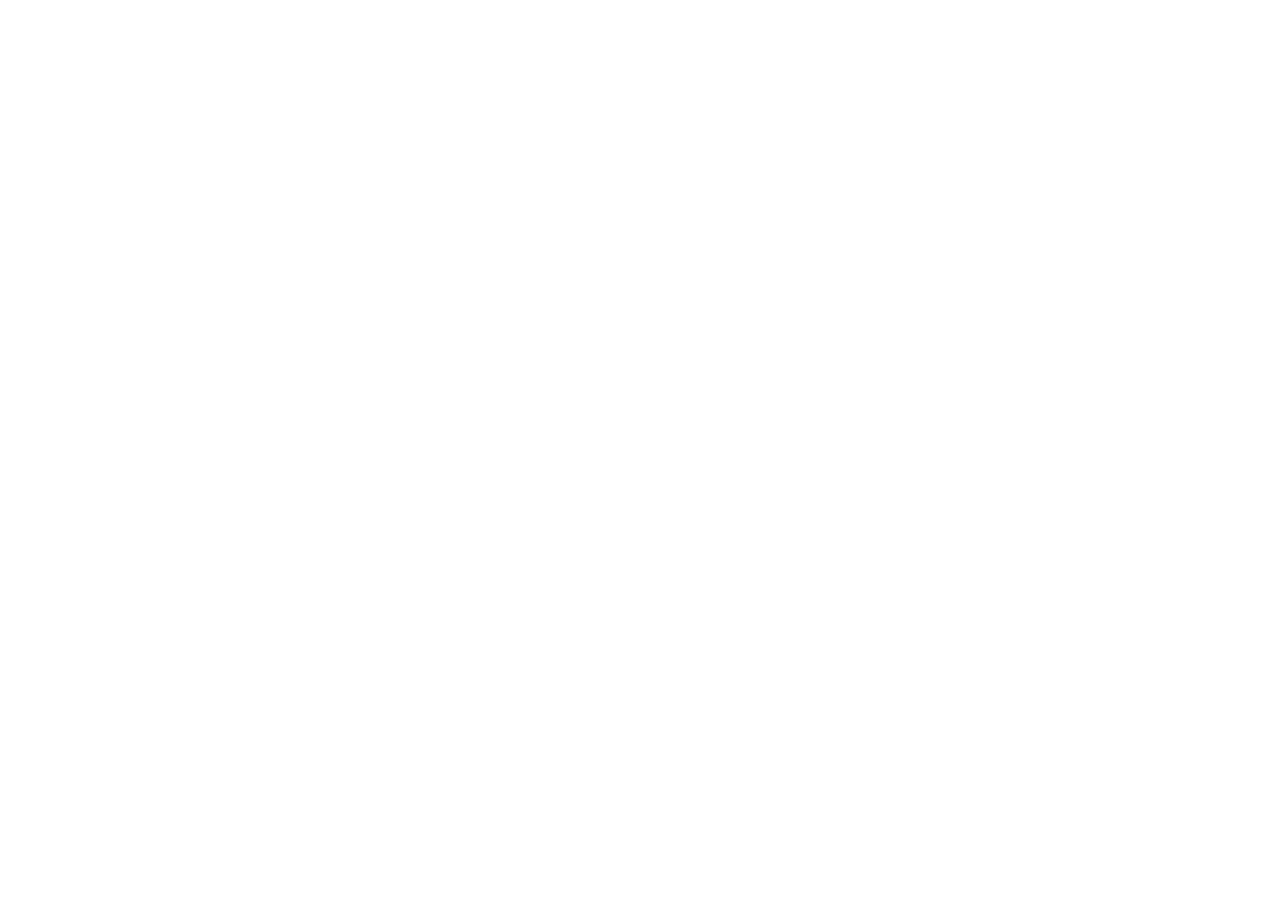
==== src/index.html @ 65d8a378 "First Commit" ====
<!DOCTYPE html>
<html>
    <head>
        <meta name="charset" content="UTF-8">
        <meta name="viewport" content="width=device-width, initial-scale=1">
    </head>
    <body>

    </body>
</html>
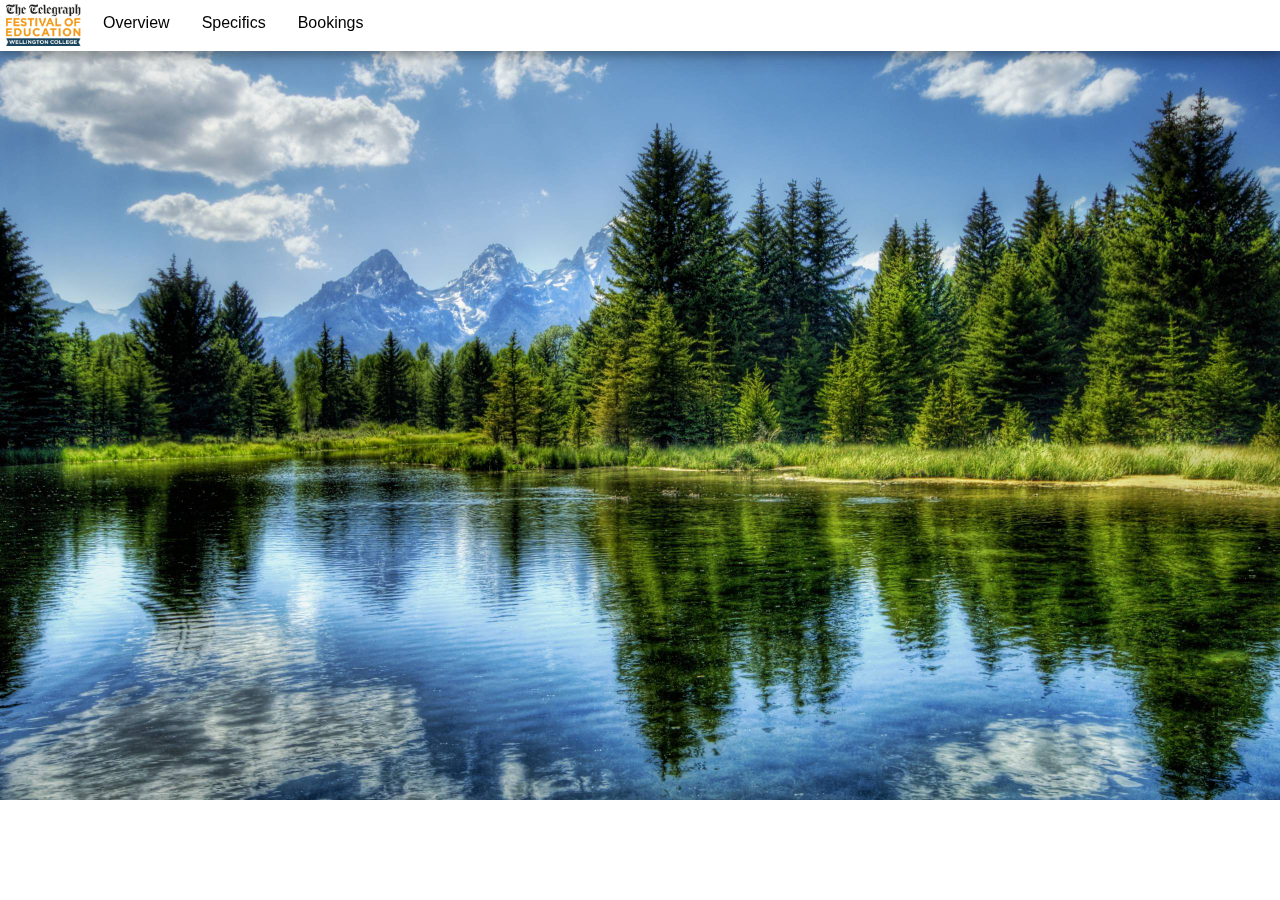
==== commit d0da0a02: "Added Navbar" ====
--- a/src/index.html
+++ b/src/index.html
@@ -1,10 +1,17 @@
 <!DOCTYPE html>
 <html>
     <head>
-        <meta name="charset" content="UTF-8">
+        <meta charset="UTF-8">
         <meta name="viewport" content="width=device-width, initial-scale=1">
+        <link rel="stylesheet" type="text/css" href="css/style.css"/>
     </head>
     <body>
-
+        <nav>
+            <img class="logo" src="assets/images/logo.jpg"/>
+            <a href="index.html">Overview</a>
+            <a href="specifics.html">Specifics</a>
+            <a href="bookings.html">Bookings</a>
+        </nav>
+        <img src="assets/images/placeholder1.jpeg" style="width: 100%; height: auto;"/>
     </body>
 </html>--- a/src/css/style.css
+++ b/src/css/style.css
@@ -0,0 +1,71 @@
+*{
+    box-sizing: border-box;
+    font-family: sans-serif;
+}
+body{
+    margin: 0;
+    padding: 0;
+}
+
+.container{
+    max-width: 960px;
+}
+
+.row::after{
+    content: "";
+    clear: both;
+    display: block;
+}
+
+[class*="col-"]{
+    float: left;
+    padding: 15px;
+    width: 100%;
+}
+@media only screen and (min-width: 768px) {
+    .col-1 {width: 8.33%;}
+    .col-2 {width: 16.66%;}
+    .col-3 {width: 25%;}
+    .col-4 {width: 33.33%;}
+    .col-5 {width: 41.66%;}
+    .col-6 {width: 50%;}
+    .col-7 {width: 58.33%;}
+    .col-8 {width: 66.66%;}
+    .col-9 {width: 75%;}
+    .col-10 {width: 83.33%;}
+    .col-11 {width: 91.66%;}
+    .col-12 {width: 100%;}
+    
+}
+nav {
+    margin: 0;
+    padding: 0;
+    overflow: hidden;
+    background-color:white;
+    position: fixed;
+    top: 0;
+    left:0; 
+    right: 0;
+    box-shadow: 0px 4px 8px 0 rgba(0,0,0,0.2), 0px 6px 20px 0 rgba(0,0,0,0.19);
+    z-index: 5; 
+}
+
+nav a{
+    float: left;
+    color: black;
+    display: block;
+    padding: 14px 16px;
+    text-decoration: none;
+    text-align: center;
+    transition-duration: 0.4s;
+    border-bottom: 5px solid white; 
+}
+nav a:hover{
+    border-color: #f1d117;
+}
+nav .logo{
+    height: 50px;
+    overflow: hidden;
+    padding: 4px 6px;
+    float: left;
+}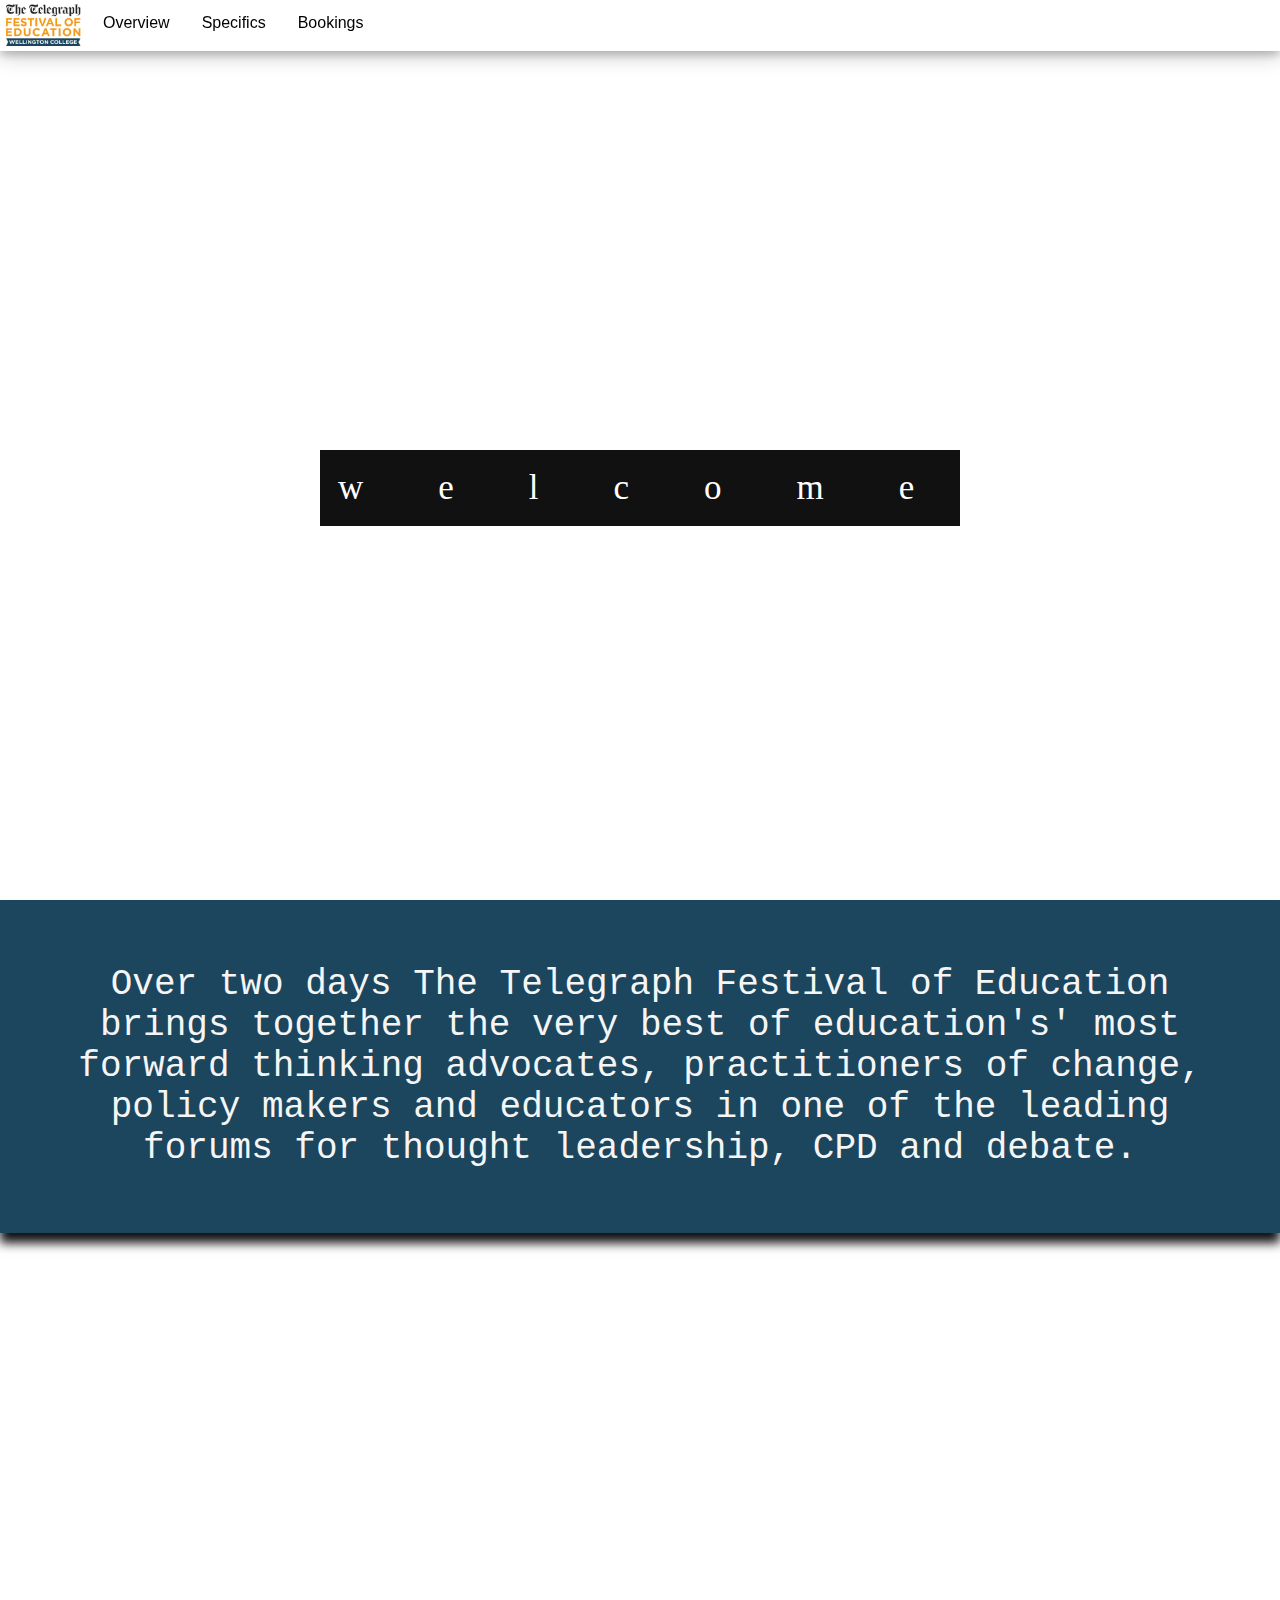
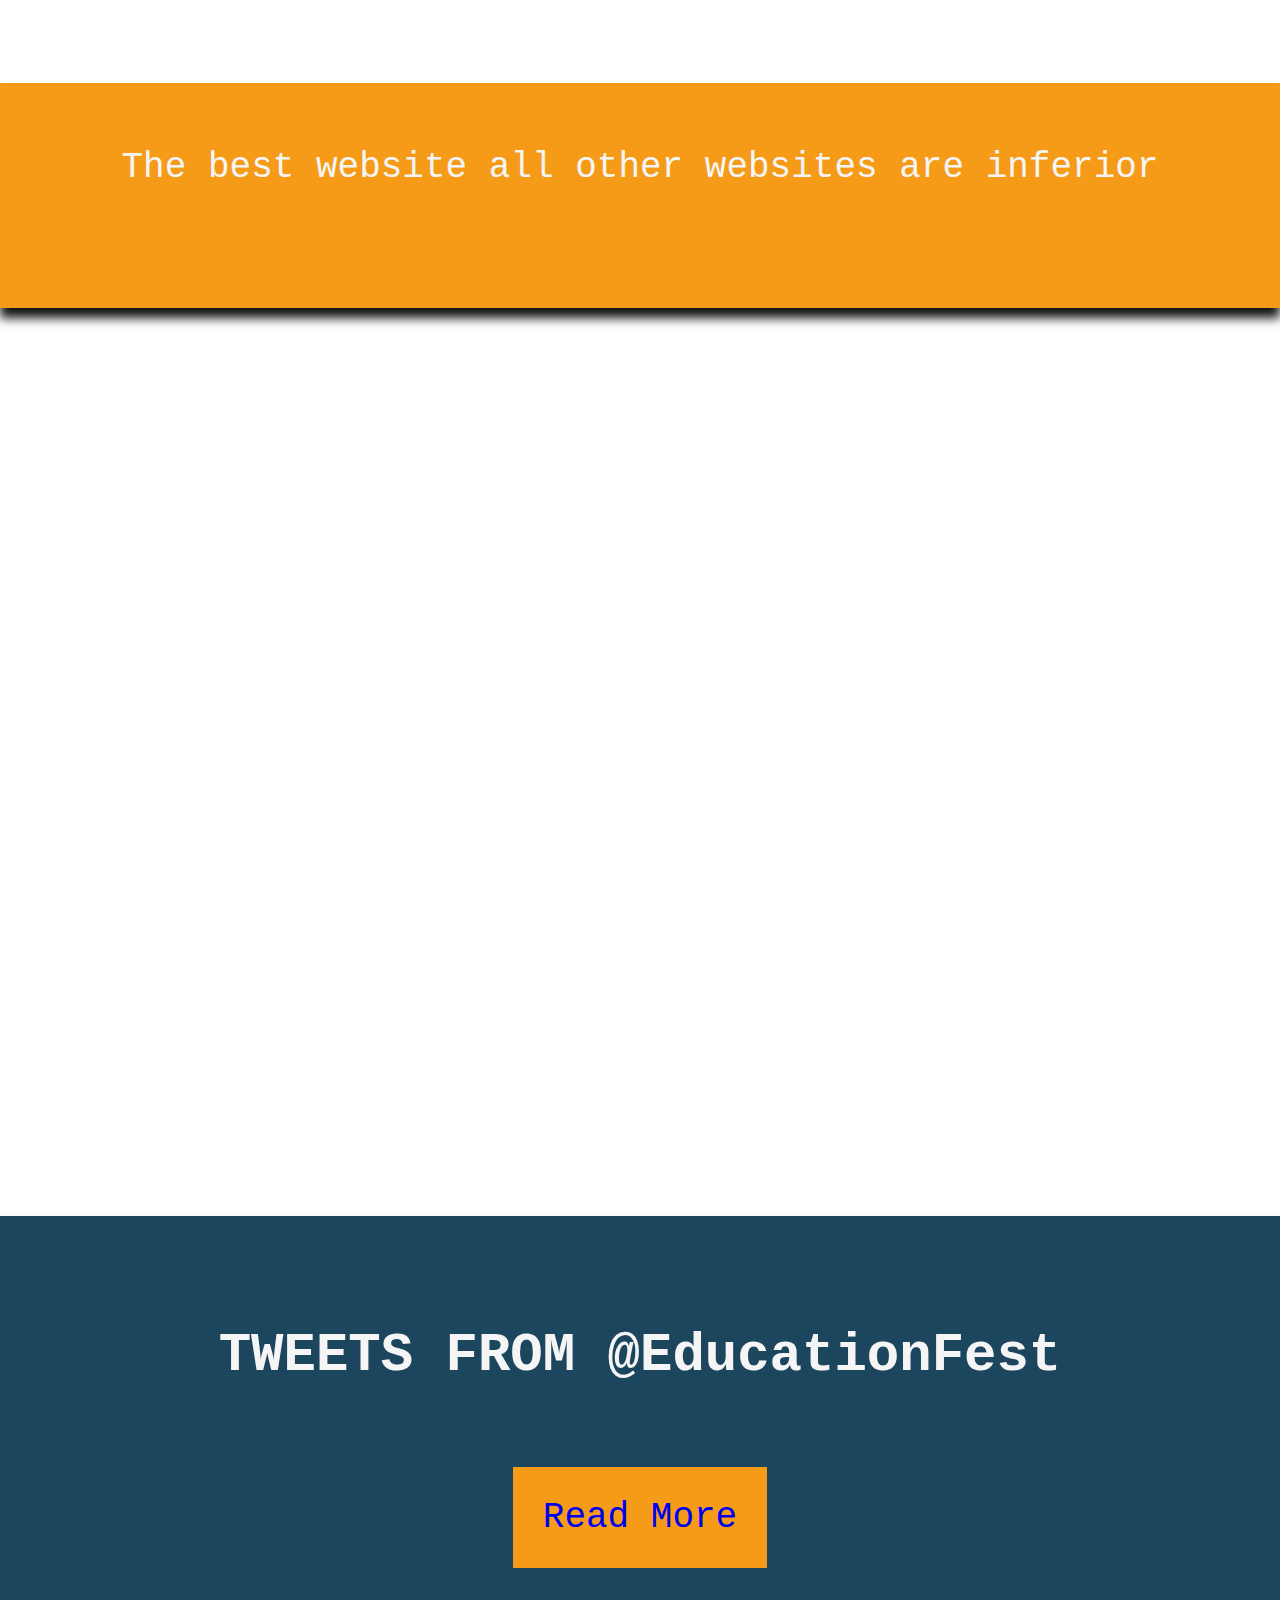
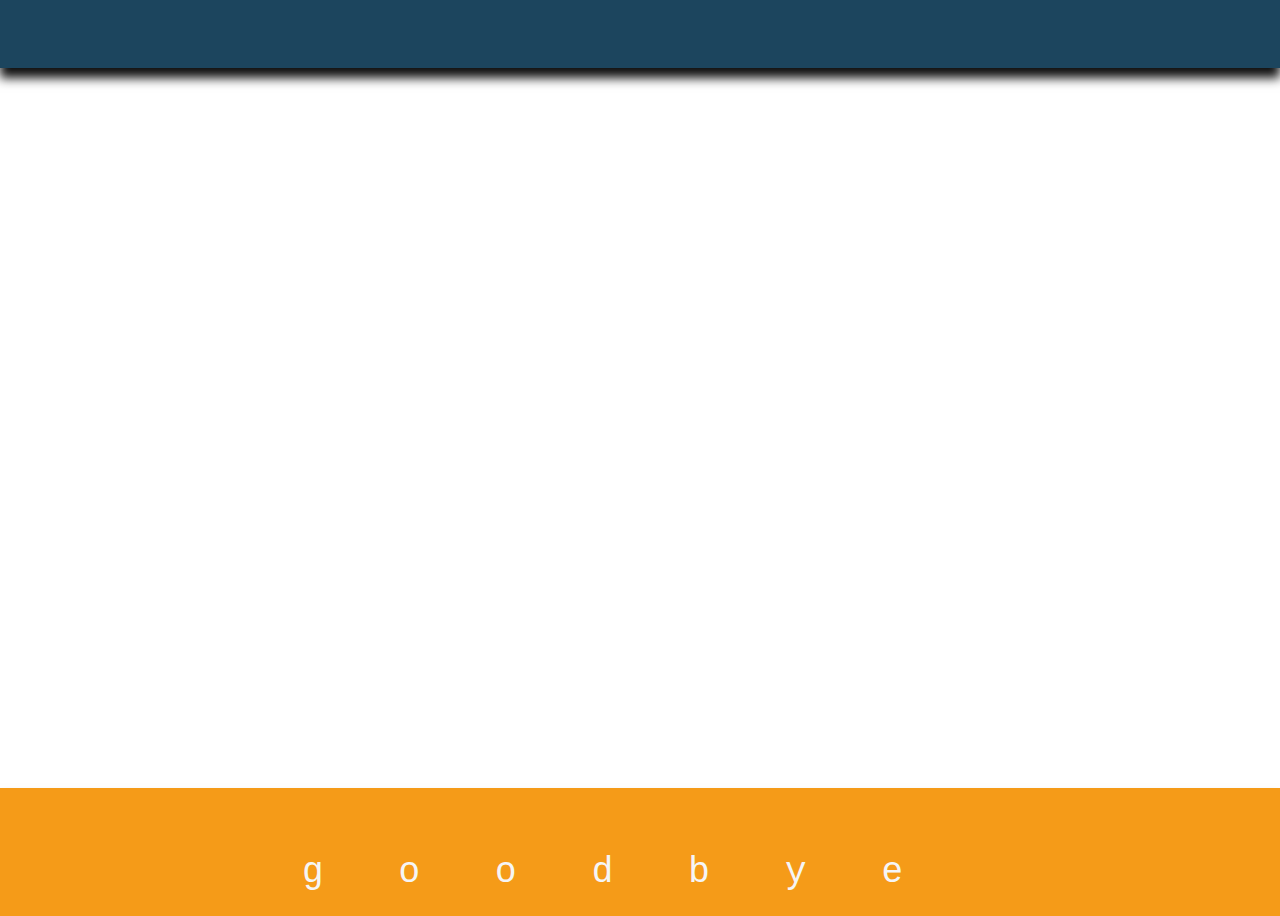
==== commit b6f0e4d6: "Added Parrallax and certain other things" ====
--- a/src/index.html
+++ b/src/index.html
@@ -1,17 +1,62 @@
 <!DOCTYPE html>
 <html>
-    <head>
-        <meta charset="UTF-8">
-        <meta name="viewport" content="width=device-width, initial-scale=1">
-        <link rel="stylesheet" type="text/css" href="css/style.css"/>
-    </head>
-    <body>
-        <nav>
-            <img class="logo" src="assets/images/logo.jpg"/>
-            <a href="index.html">Overview</a>
-            <a href="specifics.html">Specifics</a>
-            <a href="bookings.html">Bookings</a>
-        </nav>
-        <img src="assets/images/placeholder1.jpeg" style="width: 100%; height: auto;"/>
-    </body>
+
+<head>
+    <meta charset="UTF-8">
+    <meta name="viewport" content="width=device-width, initial-scale=1">
+    <script src="https://ajax.googleapis.com/ajax/libs/jquery/3.2.1/jquery.min.js"></script>
+    <script src="js/twitterfeed.js"></script>
+    <link rel="stylesheet" type="text/css" href="css/style.css" />
+</head>
+
+<body>
+    <nav>
+        <img class="logo" src="assets/images/logo.jpg" />
+        <a href="index.html" class="overview">Overview</a>
+        <a href="specifics.html" class="specifics">Specifics</a>
+        <a href="bookings.html" class="bookings">Bookings</a>
+    </nav>
+    <div class="float_box">welcome</div>
+
+    <div class="parallax1"></div>
+
+    <div class="box">
+        Over two days The Telegraph Festival of Education brings together the very best of education's' most forward thinking advocates,
+        practitioners of change, policy makers and educators in one of the leading forums for thought leadership, CPD and
+        debate.
+
+    </div>
+
+
+    <div class="parallax2"></div>
+
+    <div class="box" style="height:25%;background-color:#F59B18">
+        The best website all other websites are inferior
+    </div>
+
+
+    <div class="parallax1" style="display: inline-block; height:50%;width:70%;background-image:url('https://upload.wikimedia.org/wikipedia/commons/c/c7/Wellington_College%2C_Chapel_in_the_snow..jpg')"></div>
+    <div class="parallax1" style="display:inline-block;height:50%;width:29.5%"></div>
+
+
+    <div class="parallax1" style="display: inline-block; height:50%;width:29.5%;background-image:url('https://upload.wikimedia.org/wikipedia/commons/c/c7/Wellington_College%2C_Chapel_in_the_snow..jpg')"></div>
+    <div class="parallax1" style="display:inline-block;height:50%;width:70%"></div>
+
+    <div class="box" style="height: auto;">
+        <h2>TWEETS FROM @EducationFest</h2>
+        <div class="twitter-box">
+            <div class="twitter-feed"></div>
+        </div>
+        <p class="read-more"><a href="javascript:void(0)" class="twitter-button">Read More</a></p>
+    </div>
+
+    <div class="parallax1" style="height:80%"></div>
+
+    <div class="box" style="height:5%;letter-spacing:75px;background-color:#F59B18">
+        goodbye
+    </div>
+
+
+</body>
+
 </html>--- a/src/css/style.css
+++ b/src/css/style.css
@@ -1,56 +1,83 @@
-*{
+* {
     box-sizing: border-box;
-    font-family: sans-serif;
-}
-body{
+}
+
+body {
     margin: 0;
     padding: 0;
 }
 
-.container{
+.container {
     max-width: 960px;
-}
-
-.row::after{
+    margin: auto;
+}
+
+.row::after {
     content: "";
     clear: both;
     display: block;
 }
 
-[class*="col-"]{
+[class*="col-"] {
     float: left;
     padding: 15px;
     width: 100%;
 }
+
 @media only screen and (min-width: 768px) {
-    .col-1 {width: 8.33%;}
-    .col-2 {width: 16.66%;}
-    .col-3 {width: 25%;}
-    .col-4 {width: 33.33%;}
-    .col-5 {width: 41.66%;}
-    .col-6 {width: 50%;}
-    .col-7 {width: 58.33%;}
-    .col-8 {width: 66.66%;}
-    .col-9 {width: 75%;}
-    .col-10 {width: 83.33%;}
-    .col-11 {width: 91.66%;}
-    .col-12 {width: 100%;}
-    
-}
+    .col-1 {
+        width: 8.33%;
+    }
+    .col-2 {
+        width: 16.66%;
+    }
+    .col-3 {
+        width: 25%;
+    }
+    .col-4 {
+        width: 33.33%;
+    }
+    .col-5 {
+        width: 41.66%;
+    }
+    .col-6 {
+        width: 50%;
+    }
+    .col-7 {
+        width: 58.33%;
+    }
+    .col-8 {
+        width: 66.66%;
+    }
+    .col-9 {
+        width: 75%;
+    }
+    .col-10 {
+        width: 83.33%;
+    }
+    .col-11 {
+        width: 91.66%;
+    }
+    .col-12 {
+        width: 100%;
+    }
+}
+
 nav {
     margin: 0;
     padding: 0;
     overflow: hidden;
-    background-color:white;
+    background-color: white;
     position: fixed;
     top: 0;
-    left:0; 
+    left: 0;
     right: 0;
-    box-shadow: 0px 4px 8px 0 rgba(0,0,0,0.2), 0px 6px 20px 0 rgba(0,0,0,0.19);
-    z-index: 5; 
-}
-
-nav a{
+    box-shadow: 0px 4px 8px 0 rgba(0, 0, 0, 0.2), 0px 6px 20px 0 rgba(0, 0, 0, 0.19);
+    z-index: 5;
+    font-family: sans-serif;
+}
+
+nav a {
     float: left;
     color: black;
     display: block;
@@ -58,14 +85,158 @@
     text-decoration: none;
     text-align: center;
     transition-duration: 0.4s;
-    border-bottom: 5px solid white; 
-}
-nav a:hover{
+    border-bottom: 5px solid white;
+}
+
+nav .overview:hover {
     border-color: #f1d117;
 }
-nav .logo{
+
+nav .specifics:hover {
+    border-color: #1C455E;
+}
+
+nav .bookings:hover {
+    border-color: #F59B18;
+}
+
+nav .logo {
     height: 50px;
     overflow: hidden;
     padding: 4px 6px;
     float: left;
+}
+
+body,
+html {
+    height: 100%;
+}
+
+.parallax1,
+.parallax2 {
+    background-attachment: fixed;
+    background-position: center;
+    background-repeat: no-repeat;
+    background-size: cover;
+    opacity: 0.7;
+    padding: 200
+}
+
+.parallax1 {
+    background-image: url('http://d2td6mzj4f4e1e.cloudfront.net/wp-content/uploads/sites/7/2013/07/Wellington-College-Grounds.jpg');
+    height: 100%;
+}
+
+.parallax2 {
+    background-image: url('https://upload.wikimedia.org/wikipedia/commons/8/81/Wellington_College%2C_Chapel.jpg');
+    height: 50%;
+}
+
+.float_box {
+    position: absolute;
+    left: 25%;
+    top: 50%;
+    width: 50%;
+    text-align: center;
+    background-color: #111;
+    color: #fff;
+    padding: 18px;
+    font-size: 35px;
+    letter-spacing: 75px;
+}
+
+@media only screen and (max-width: 768px) {
+    .float_box {
+        width: 100%;
+        left: 0;
+        right: 0;
+        font-size: 21px;
+        letter-spacing: 45px;
+    }
+}
+
+.box {
+    background-color: #1C455E;
+    font-size: 36px;
+    box-shadow: 0px 10px 10px #111;
+    color: whitesmoke;
+    text-align: center;
+    padding: 5%;
+    font-family: 'Courier New'
+}
+
+
+.twitter-feed{
+    line-height: 0;
+    -webkit-column-count: 1;
+    -webkit-column-gap: 1em;
+    -moz-column-count: 1;
+    -moz-column-gap: 1em;
+    column-count: 1;
+    column-gap: 1em;
+}
+.twitter-box{
+    overflow: hidden;
+    max-height: 480px;
+    width: 100%;
+        opacity: 0.4;
+}
+.read-more{
+    width: 100%;
+    text-align: center;
+    padding: 30px 0;
+    z-index: 1;
+}
+.read-more a{
+    text-decoration: none;
+    background-color: #F59B18;
+    padding: 30px;
+}
+.tweet {
+    border: 3px solid #ccf;
+    border-radius: 5px;
+    display: inline-block;
+    background-color: transparent;
+    color: whitesmoke;
+    font-size: 24px;
+    overflow: hidden;
+    margin: 0 0 1em;
+    width: 100% !important;
+    height: auto !important;
+}
+@media only screen and (min-width: 768px){
+    .twitter-feed{
+        line-height: 0;
+        -webkit-column-count: 3;
+        -webkit-column-gap: 1em;
+        -moz-column-count: 3;
+        -moz-column-gap: 1em;
+        column-count: 3;
+        column-gap: 1em;
+        height: 100%;
+    }
+}
+
+.tweet>p {
+    line-height: 1em;
+    text-overflow: ellipsis;
+}
+
+.tweet>p a {
+    text-decoration: none;
+    color: #55aaFF;
+}
+
+.tweet .Emoji {
+    width: 1rem;
+    height: 1rem;
+}
+
+.tweet>img {
+    width: 100%;
+    height: auto;
+}
+
+.tweet .u-hidden {
+    display: none;
 }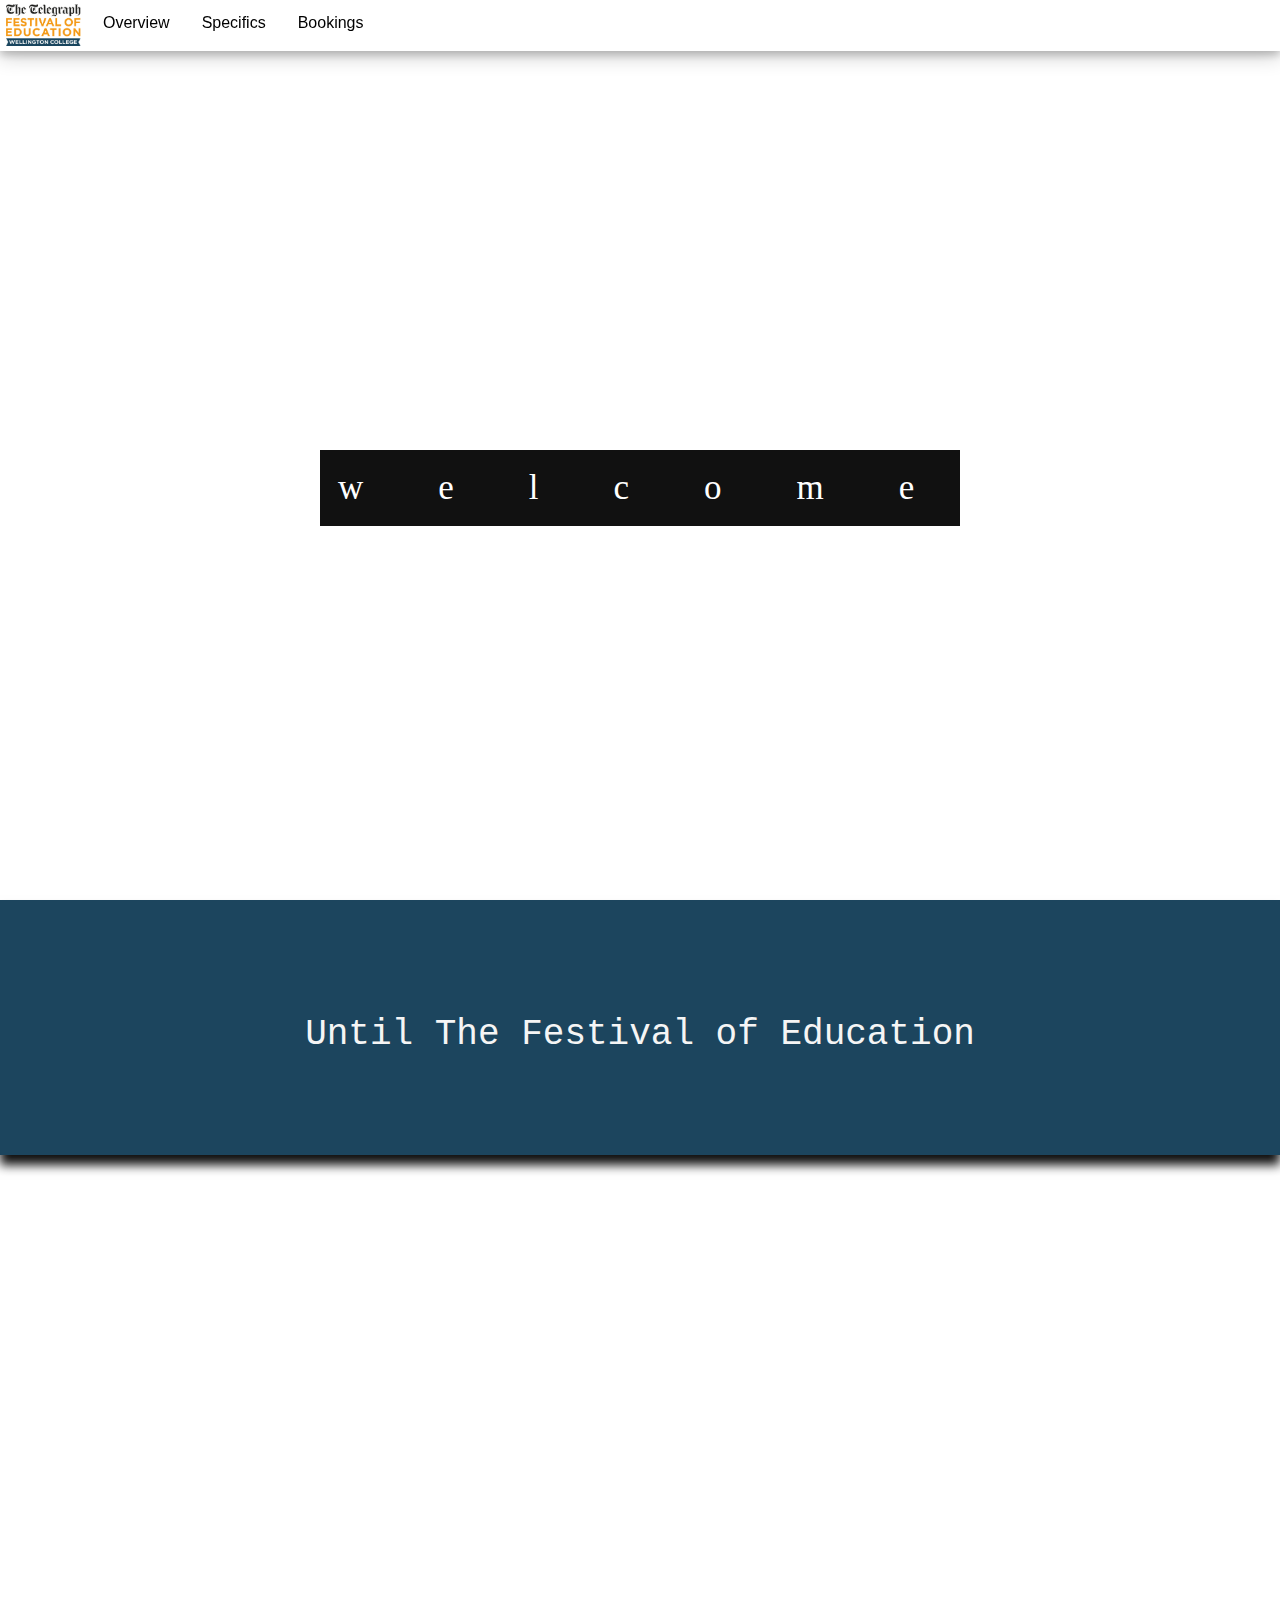
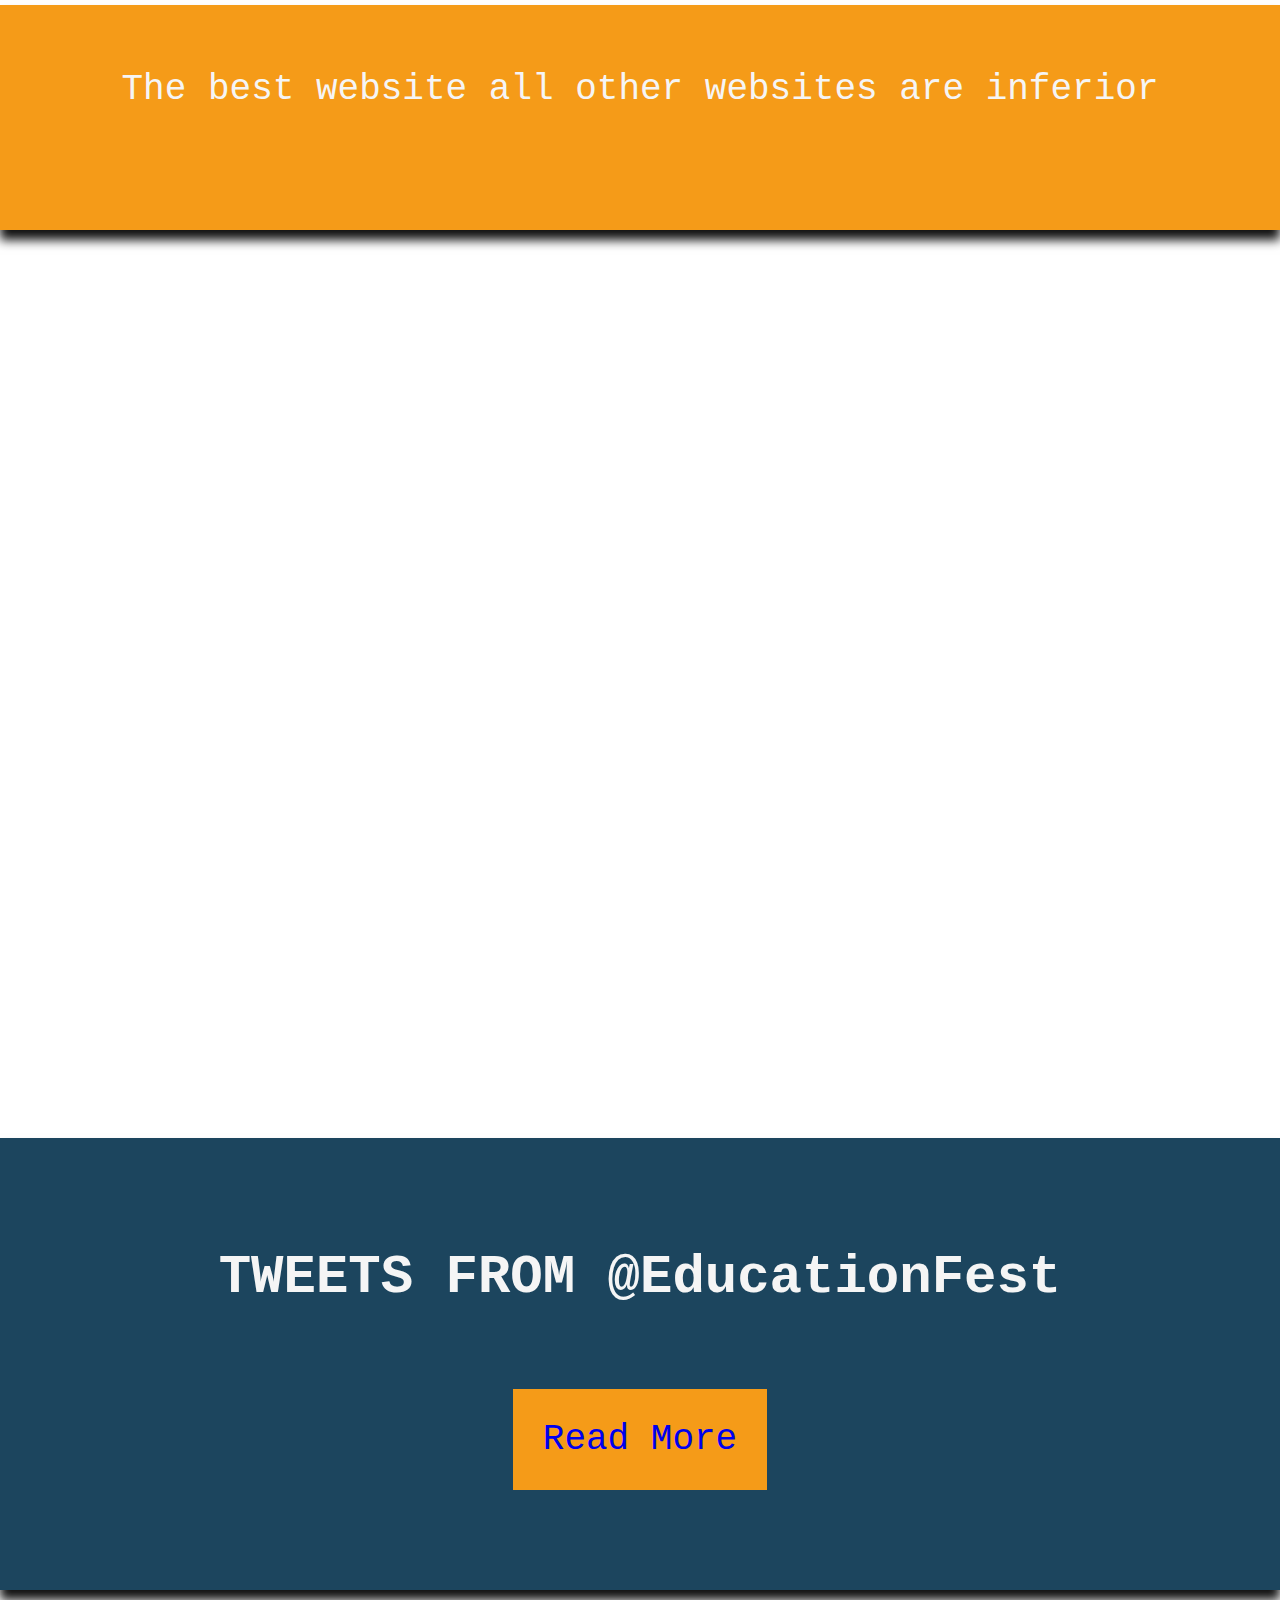
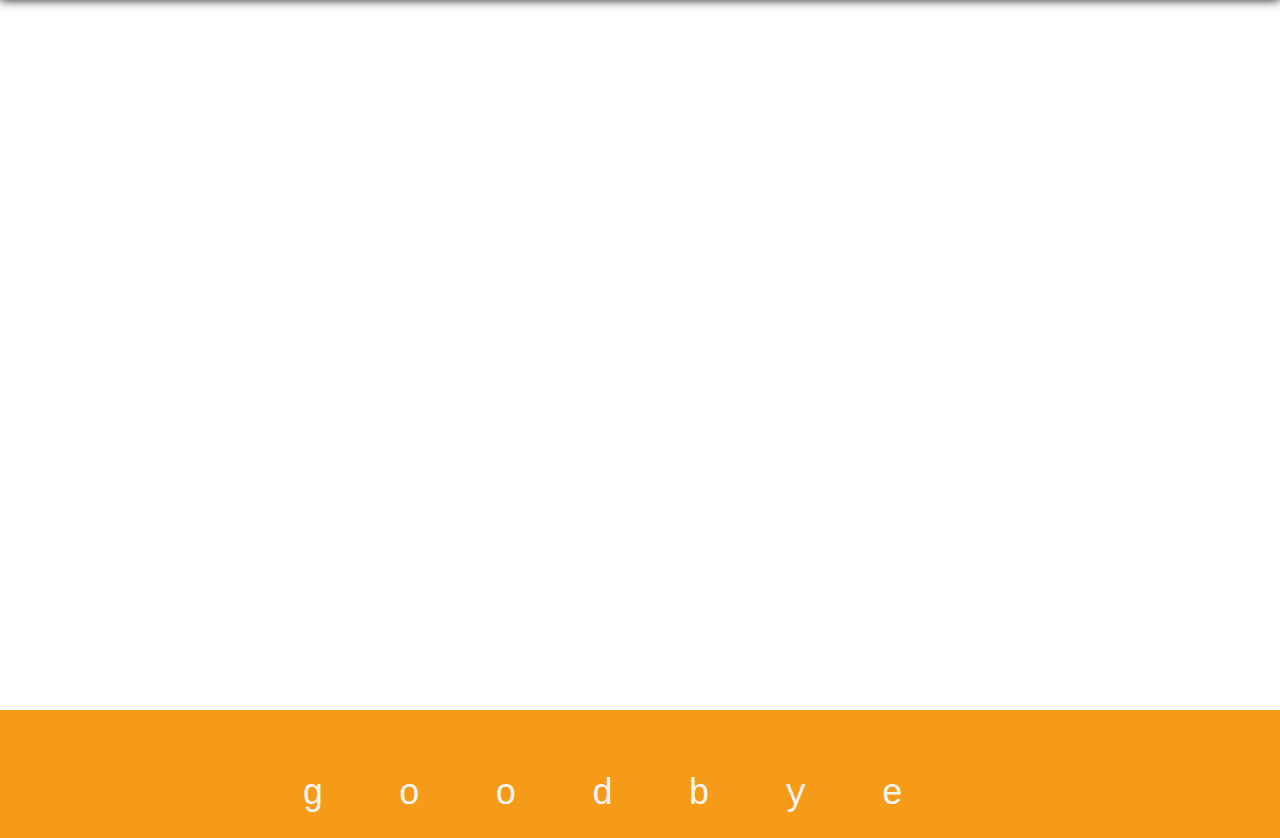
==== commit c318cdf3: "Added Countdown" ====
--- a/src/index.html
+++ b/src/index.html
@@ -7,6 +7,15 @@
     <script src="https://ajax.googleapis.com/ajax/libs/jquery/3.2.1/jquery.min.js"></script>
     <script src="js/twitterfeed.js"></script>
     <link rel="stylesheet" type="text/css" href="css/style.css" />
+    <script>
+        var edFestDate = new Date("Jun 22, 2017 12:00:00").getTime(); 
+        var timer = setInterval(function() { var current = new Date().getTime();
+        var distance = edFestDate - current; var days = Math.round(distance / (1000 * 60 * 60 * 24)); 
+        var hours = Math.round((distance % (1000 * 60 * 60 * 24)) / (1000 * 60 * 60)); 
+        var minutes = Math.round((distance % (1000 * 60 * 60)) / (1000 * 60)); 
+        var seconds = Math.round((distance % (1000 * 60)) / 1000); 
+        document.getElementById("timer").innerHTML = days + " Days " + hours + " Hours " + minutes + " Minutes " + seconds + " Seconds"; }, 1000);
+</script>
 </head>
 
 <body>
@@ -21,10 +30,8 @@
     <div class="parallax1"></div>
 
     <div class="box">
-        Over two days The Telegraph Festival of Education brings together the very best of education's' most forward thinking advocates,
-        practitioners of change, policy makers and educators in one of the leading forums for thought leadership, CPD and
-        debate.
-
+        <h5 id="timer"></h5>
+        <p>Until The Festival of Education</p>
     </div>
 
 
